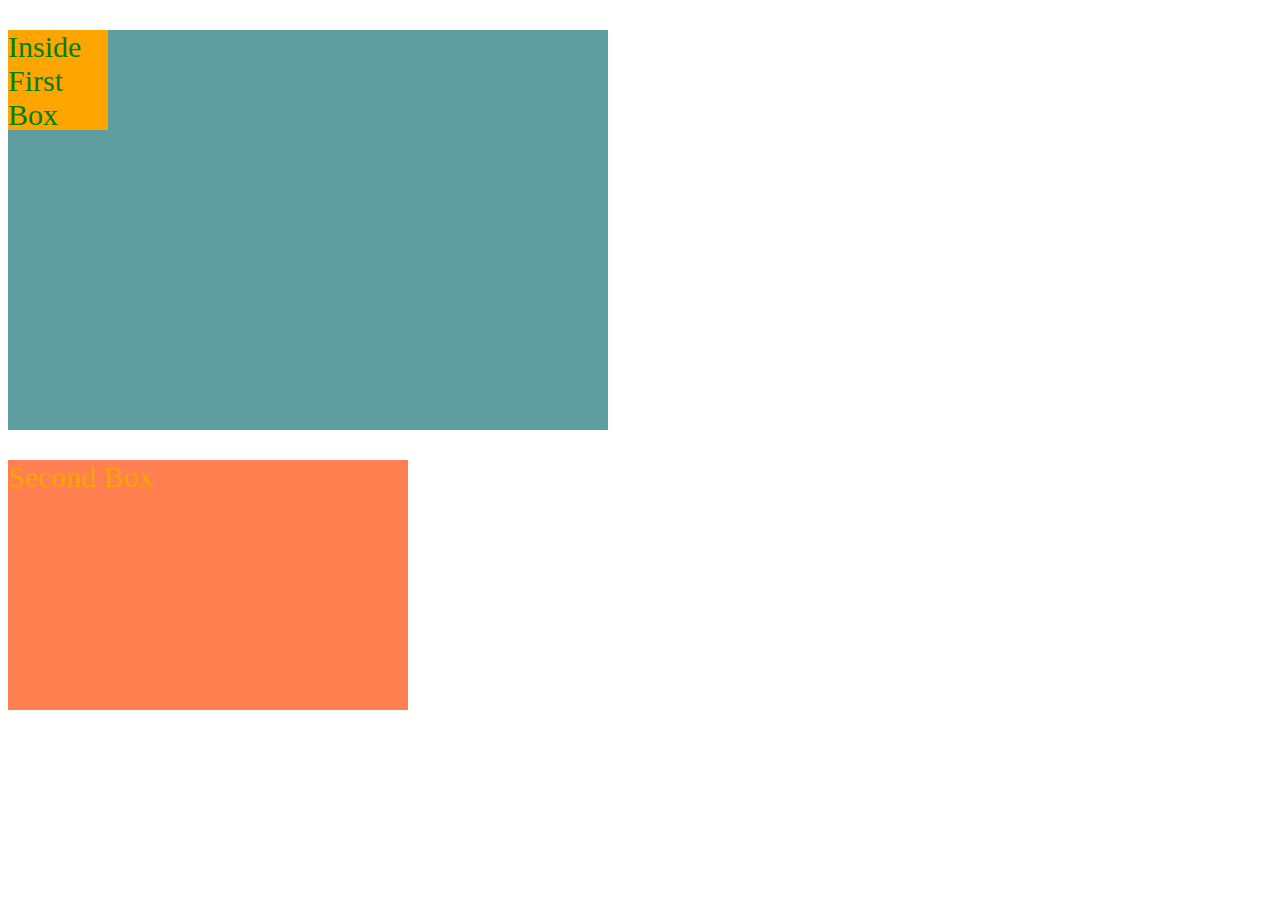
==== div-tags.html @ fa67eac2 "new html files added" ====
<!DOCTYPE html>
<html lang="en">

<head>
    <meta charset="UTF-8">
    <meta name="viewport" content="width=device-width, initial-scale=1.0">
    <title>Div Tag Document</title>
    <style>
        .box1 {background-color: cadetblue; width: 600px; height: 400px;}
        .box2 {background-color: coral; width: 400px; height: 250px;}
        .box3 {background-color: orange; width: 100px; height: 100px;}
        .highlight-color {color: green; font-size: 30px;}
        .highlight-color2 {color: orange; font-size: 30px;}
    </style>
</head>

<body>
     <div class="box1">
        <div class="box3">
            <p class="highlight-color">Inside First Box</p>
        </div>
     </div>

     <div class="box2">
        <p class="highlight-color2">Second Box</p>
     </div>
</body>

</html>
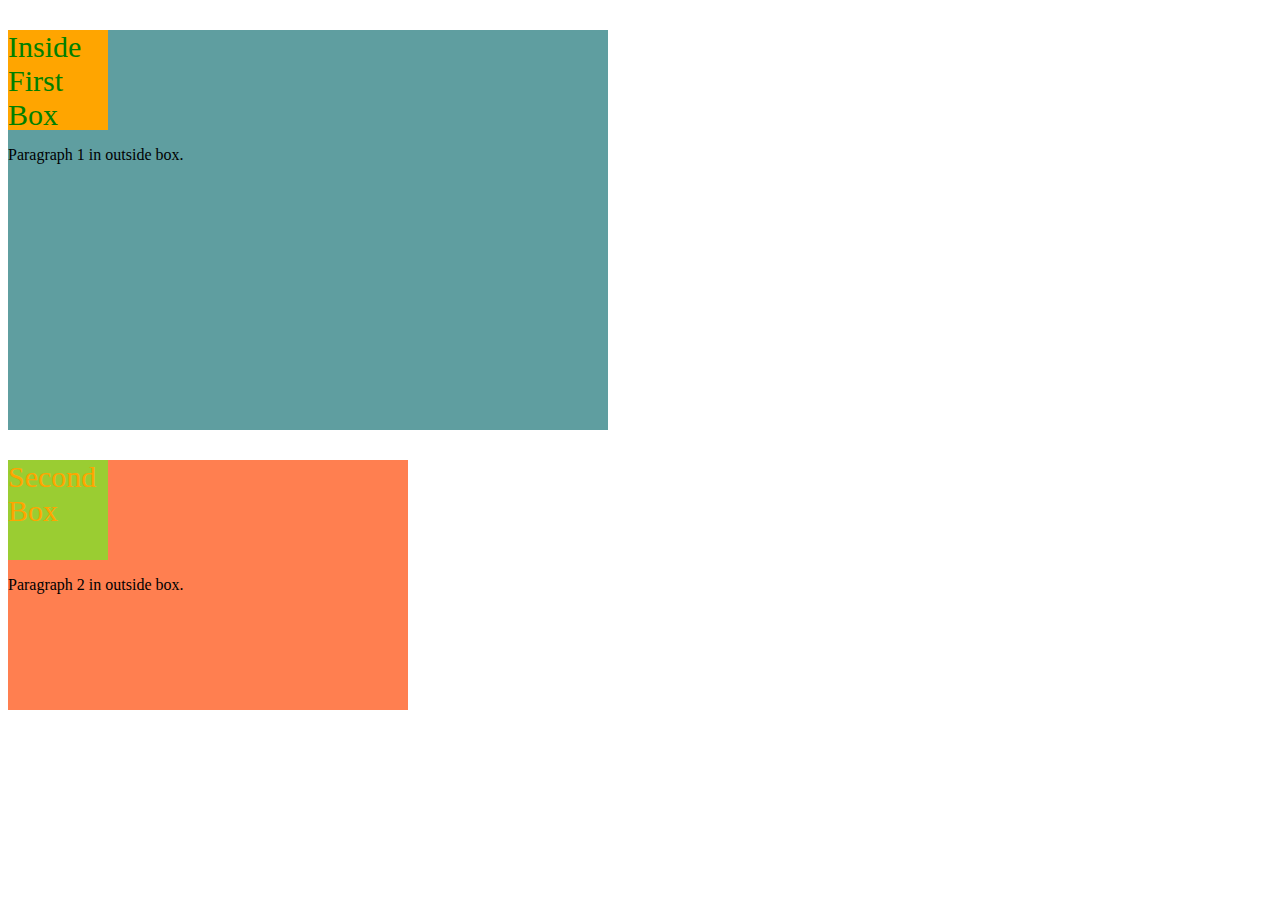
==== commit ee87ffff: "added separate CSS stylesheet" ====
--- a/div-tags.html
+++ b/div-tags.html
@@ -5,13 +5,7 @@
     <meta charset="UTF-8">
     <meta name="viewport" content="width=device-width, initial-scale=1.0">
     <title>Div Tag Document</title>
-    <style>
-        .box1 {background-color: cadetblue; width: 600px; height: 400px;}
-        .box2 {background-color: coral; width: 400px; height: 250px;}
-        .box3 {background-color: orange; width: 100px; height: 100px;}
-        .highlight-color {color: green; font-size: 30px;}
-        .highlight-color2 {color: orange; font-size: 30px;}
-    </style>
+    <link rel="stylesheet" href="style.css">
 </head>
 
 <body>
@@ -19,10 +13,14 @@
         <div class="box3">
             <p class="highlight-color">Inside First Box</p>
         </div>
+        <p>Paragraph 1 in outside box.</p>
      </div>
 
      <div class="box2">
-        <p class="highlight-color2">Second Box</p>
+        <div class="box4">
+            <p class="highlight-color2">Second Box</p>
+        </div>
+        <p>Paragraph 2 in outside box.</p>
      </div>
 </body>
 
--- a/style.css
+++ b/style.css
@@ -0,0 +1,6 @@
+.box1 {background-color: cadetblue; width: 600px; height: 400px;}
+.box2 {background-color: coral; width: 400px; height: 250px;}
+.box3 {background-color: orange; width: 100px; height: 100px;}
+.box4 {background-color: yellowgreen; width: 100px; height: 100px;}
+.highlight-color {color: green; font-size: 30px;}
+.highlight-color2 {color: orange; font-size: 30px;}